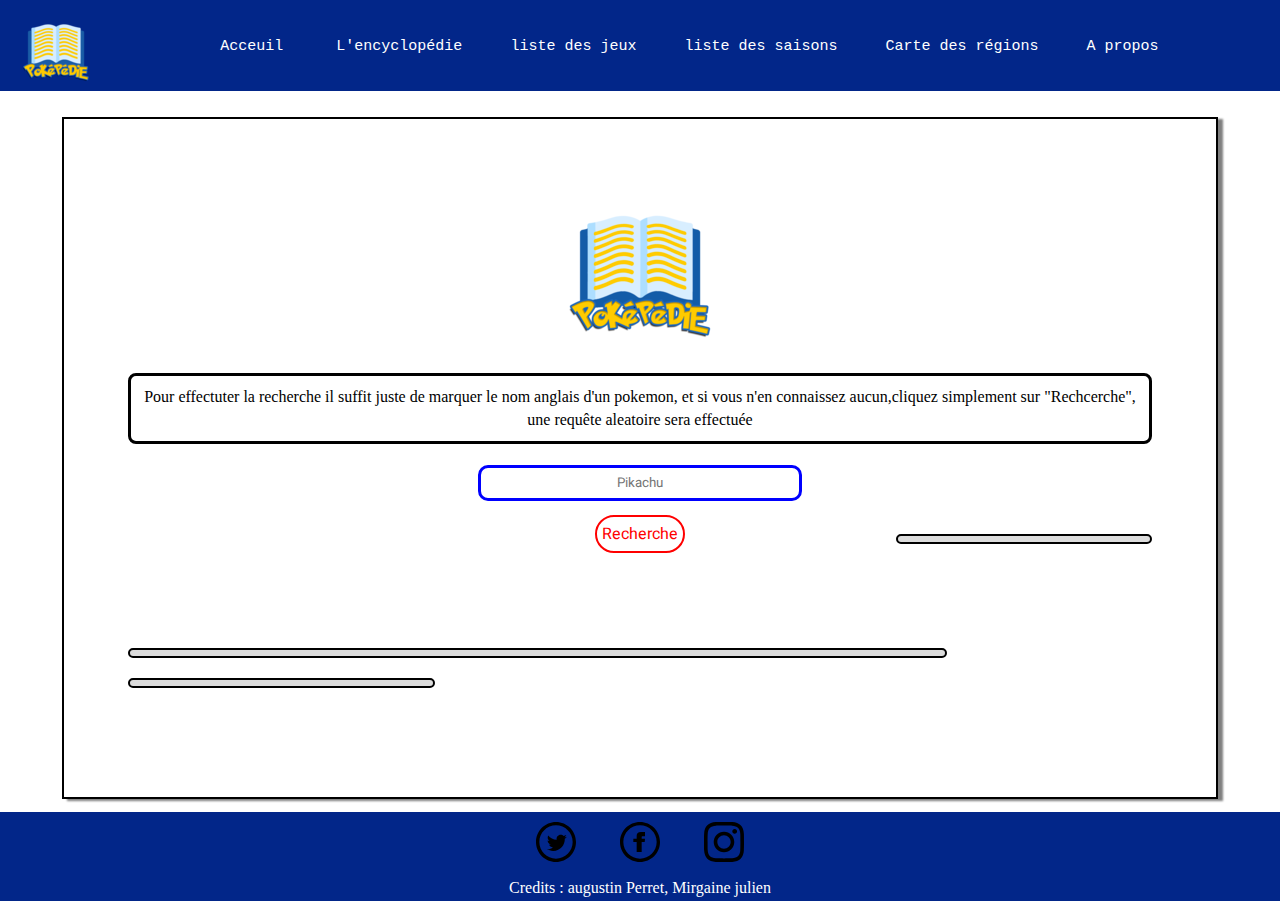
==== encyclo.html @ 93d0b5d2 "Add files via upload" ====
<!doctype html>
<html lang="fr">
<head>
<link href="encyclo.css" rel="stylesheet">
<script src="encyclo.js" ></script>
<link href="https://fonts.googleapis.com/css2?family=Heebo:wght@500&display=swap" rel="stylesheet">
</head>
<header>
  <nav>
    <img id = "logo" src="logo.png">
          <ul>
            <li>
              <a href="index.html">Acceuil</Link>
            </li>
            <li>
              <a href="encyclo.html">L'encyclopédie</a>
            </li>
            <li>
              <a href="jeux.html">liste des jeux</a>
            </li>
            <li>
              <a href="anime.html">liste des saisons</a>
            </li>
            <li>
              <a href="region.html">Carte des régions</a>
            </li>
            <li>
              <a href="about.html">A propos</a>
            </li>
          </ul>
  </nav>
</header>
<body>

  <div id="container">
    <img id="imglogo" src="logomoyen.png">
    <p id = "info">Pour effectuter la recherche il suffit juste de marquer le nom anglais d'un pokemon, et si vous n'en connaissez aucun,cliquez simplement sur "Rechcerche", une requête aleatoire sera effectuée</p>
    <form id="form_user" class="page" dethod="post">
    <div class="requiredarticle">
      <article>
          <input type="text" id="pkmnS" placeholder="Pikachu" required>
      </article>
    </div>
    <br>
    <div class="container1">
    <span class="boutons btn" onclick="launch();supprimer()" >
      Recherche
    </span>
  </div>
  </form>
    <br><br>
    <table id = "result">
      <table id ="effet"></table>
      <table id ="imgs"></table>
      <table id ="stats">
      </table>
      <table id ="Tabtypes"></table>
      <br><br>
    </table>

  </div>
	</body>

<footer>
  
          <ul>
            <li>
              <a href="https://twitter.com/jack">
                <svg xmlns="http://www.w3.org/2000/svg" width="40" height="40" viewBox="0 0 24 24"><path d="M12 2c5.514 0 10 4.486 10 10s-4.486 10-10 10-10-4.486-10-10 4.486-10 10-10zm0-2c-6.627 0-12 5.373-12 12s5.373 12 12 12 12-5.373 12-12-5.373-12-12-12zm6.5 8.778c-.441.196-.916.328-1.414.388.509-.305.898-.787 1.083-1.362-.476.282-1.003.487-1.564.597-.448-.479-1.089-.778-1.796-.778-1.59 0-2.758 1.483-2.399 3.023-2.045-.103-3.86-1.083-5.074-2.572-.645 1.106-.334 2.554.762 3.287-.403-.013-.782-.124-1.114-.308-.027 1.14.791 2.207 1.975 2.445-.346.094-.726.116-1.112.042.313.978 1.224 1.689 2.3 1.709-1.037.812-2.34 1.175-3.647 1.021 1.09.699 2.383 1.106 3.773 1.106 4.572 0 7.154-3.861 6.998-7.324.482-.346.899-.78 1.229-1.274z"/>
                </svg> 
              </a>
            </li>
            <li>
              <a href="https://www.facebook.com/groups/memefrei/">
                <svg xmlns="http://www.w3.org/2000/svg" width="40" height="40" viewBox="0 0 24 24"><path d="M12 2c5.514 0 10 4.486 10 10s-4.486 10-10 10-10-4.486-10-10 4.486-10 10-10zm0-2c-6.627 0-12 5.373-12 12s5.373 12 12 12 12-5.373 12-12-5.373-12-12-12zm-2 10h-2v2h2v6h3v-6h1.82l.18-2h-2v-.833c0-.478.096-.667.558-.667h1.442v-2.5h-2.404c-1.798 0-2.596.792-2.596 2.308v1.692z"/></svg> 
              </a>
            </li>
            <li>
              <a href="https://www.instagram.com/prrtaugustin/">
                <svg xmlns="http://www.w3.org/2000/svg" width="40" height="40" viewBox="0 0 24 24"><path d="M12 2.163c3.204 0 3.584.012 4.85.07 3.252.148 4.771 1.691 4.919 4.919.058 1.265.069 1.645.069 4.849 0 3.205-.012 3.584-.069 4.849-.149 3.225-1.664 4.771-4.919 4.919-1.266.058-1.644.07-4.85.07-3.204 0-3.584-.012-4.849-.07-3.26-.149-4.771-1.699-4.919-4.92-.058-1.265-.07-1.644-.07-4.849 0-3.204.013-3.583.07-4.849.149-3.227 1.664-4.771 4.919-4.919 1.266-.057 1.645-.069 4.849-.069zm0-2.163c-3.259 0-3.667.014-4.947.072-4.358.2-6.78 2.618-6.98 6.98-.059 1.281-.073 1.689-.073 4.948 0 3.259.014 3.668.072 4.948.2 4.358 2.618 6.78 6.98 6.98 1.281.058 1.689.072 4.948.072 3.259 0 3.668-.014 4.948-.072 4.354-.2 6.782-2.618 6.979-6.98.059-1.28.073-1.689.073-4.948 0-3.259-.014-3.667-.072-4.947-.196-4.354-2.617-6.78-6.979-6.98-1.281-.059-1.69-.073-4.949-.073zm0 5.838c-3.403 0-6.162 2.759-6.162 6.162s2.759 6.163 6.162 6.163 6.162-2.759 6.162-6.163c0-3.403-2.759-6.162-6.162-6.162zm0 10.162c-2.209 0-4-1.79-4-4 0-2.209 1.791-4 4-4s4 1.791 4 4c0 2.21-1.791 4-4 4zm6.406-11.845c-.796 0-1.441.645-1.441 1.44s.645 1.44 1.441 1.44c.795 0 1.439-.645 1.439-1.44s-.644-1.44-1.439-1.44z"/>
                </svg> 
              </a>
            </li>
          </ul>
          <p>Credits : augustin Perret, Mirgaine julien</p>
</footer>
</html>
---- encyclo.css ----
*{
    margin: 0;
    
}
nav{
    background-color: #022689;
    padding-top: 1.5rem;
    padding-bottom: 1.5rem;
    text-align: center;
    margin: 0 0 2% 0;
}
 ul {  
    list-style-type: none;
    padding: 0;
}
nav li {
    display: inline-block;
    margin: 0 10px;
    transition: 0.4s;
    padding: 10px;
    color: white;
    border: solid 2px;
    color: #022689;
  }
nav li:hover
{
  border: solid 2px;
  border-color: white;
  border-radius: 15px;
  color: green;
}
footer li
{
    display: inline-block;
    margin: 0 10px;
    transition: 0.5s;
    padding: 10px;
    color: white;
    font-family: 'Heebo', sans-serif;
}

footer ul li p
{
  padding-bottom: 100px;
}

a {
    font-family: monospace;
    font-size: 15px;
    color: white;
    text-decoration: none;
  }

body
{
  background-image: url('https://images.alphacoders.com/103/thumb-1920-1039414.png');
  background-attachment: fixed;
}
#container {

padding: 5%;
width: 80%; 
position: relative;
margin:0 auto;
line-height: 1.4em;
text-align: center;
background-color: rgba(255,255,255,0.9);

border: solid 2px black;
box-shadow: 5px 2px 2px grey;



}

@media only screen and (max-width: 200px){
    #container { width: 20%; }
}
input 
{

  text-align: center;
  flex: 1;
  border-width:0 0 1px 0;
  width: 30%;
  border : none;
  border-bottom : 1px solid #E1E1E1;
  padding : 5px;
  font-family: 'Heebo', sans-serif;
  
}
#pkmnS
 {
     margin-top :2%;
     flex: 1;
     border-radius: 10px;
     border: solid 3px;
     border-color: blue;

 }


.btn {
  border: solid 2px;
  cursor: pointer;
  color: red;
  padding:0.5% 0.5%;
  margin: 2%;
  border-radius: 20px ;
  transition: 0.3s;
  border-color:red; 
  font-family: 'Heebo', sans-serif;
}


.btn:hover
{
  background-color: red;
  color: white;
}



.nom
{
  float: right;
  font-family: 'Heebo', sans-serif;
  font-size: 1.5em;
  margin: 10% 0 0 0;
  display: inline-block;
  text-align: center;
  color: red;
}

.imgpkmn
{
  margin: 0 auto;
}
#imgs
{

  float: right;
}
#Tabtypes
{

  float: right;
  text-align: left;
  font-family: 'Heebo', sans-serif;
  margin: -15% 0 0 0;
  border: solid 2px black;
  background-color: rgb(220,220,220);
  border-radius: 7px; 
  transition: 0.4s;
  width: 25%;

}
#Tabtypes:hover
{
  border-color: grey;
  background-color: white;
  box-shadow: 5px 2px 2px black;
}


#index
{
  
  float: right;
  width: 25%;
  text-align: right;
  font-family: 'Heebo', sans-serif;
}

#NC
{

  float: right;
  text-align: center;
  width: 20%;
}

.texte
{
 
  float:left;
  font-family: 'Heebo', sans-serif;
}

.stats
{
  
  font-family: 'Heebo', sans-serif;

}

#stats
{
  border: solid 2px;
  border-color: black;
  background-color: rgb(220,220,220);;
  margin: 2% 0 0 0;
  border-radius: 10px; 
  transition: 0.4s;
  width: 30%;
}
#stats:hover
{
  border-color: grey;
  background-color: white;
  box-shadow: 5px 2px 2px black;
}
#effet
{
  border: solid 2px;
  border-radius: 5px;
  margin: 5% 0 0 0;
  width: 80%;
  background-color: rgb(220,220,220);
  transition: 0.3s;
}
#effet:hover
{
  box-shadow: 5px 2px 2px black;
  background-color: white;

}
#result
{
  display: flex;
  flex-direction: column;
  flex-wrap: wrap;
}



.btnstats{
  background-color: rgba(0,0,0,0);
  padding:2% 10%;
  margin: 2%;
  color: blue;
  border: solid 2px;
  border-radius: 8px;
  transition: 0.3s;

}

.btnstats:hover 
{
  background-color: blue;
  color: white;
  border-color:  white;

}

footer
{
    background-color: #022689;
    text-align: center;
    margin: 1% 0 0 0;
    height: 90px;
    left: 0;
    bottom: 0;
    width: 100%;
    color: white;

}


::-webkit-scrollbar-track
{
  -webkit-box-shadow: inset 0 0 6px rgba(0,0,0,0.3);
  
  background-color: #F5F5F5;
}

::-webkit-scrollbar
{
  width: 4px;
  background-color: #F5F5F5;
}

::-webkit-scrollbar-thumb
{
  
  -webkit-box-shadow: inset 0 0 6px rgba(0,0,0,.3);
  background-color: #555;
}

#logo
{
  float: left;
  margin-top: -1.2%; 
  margin-left: 1%;

}

img
{
  border-radius: 15px 15px 0 0;
  max-width:100%;
  height:auto;
}

#imglogo
{
  margin: 0 auto;
}

#info
{
  margin: 0 auto;
  padding:1%;
  border: solid 3px black;
  background-color: white;
  border-radius: 8px; 
}
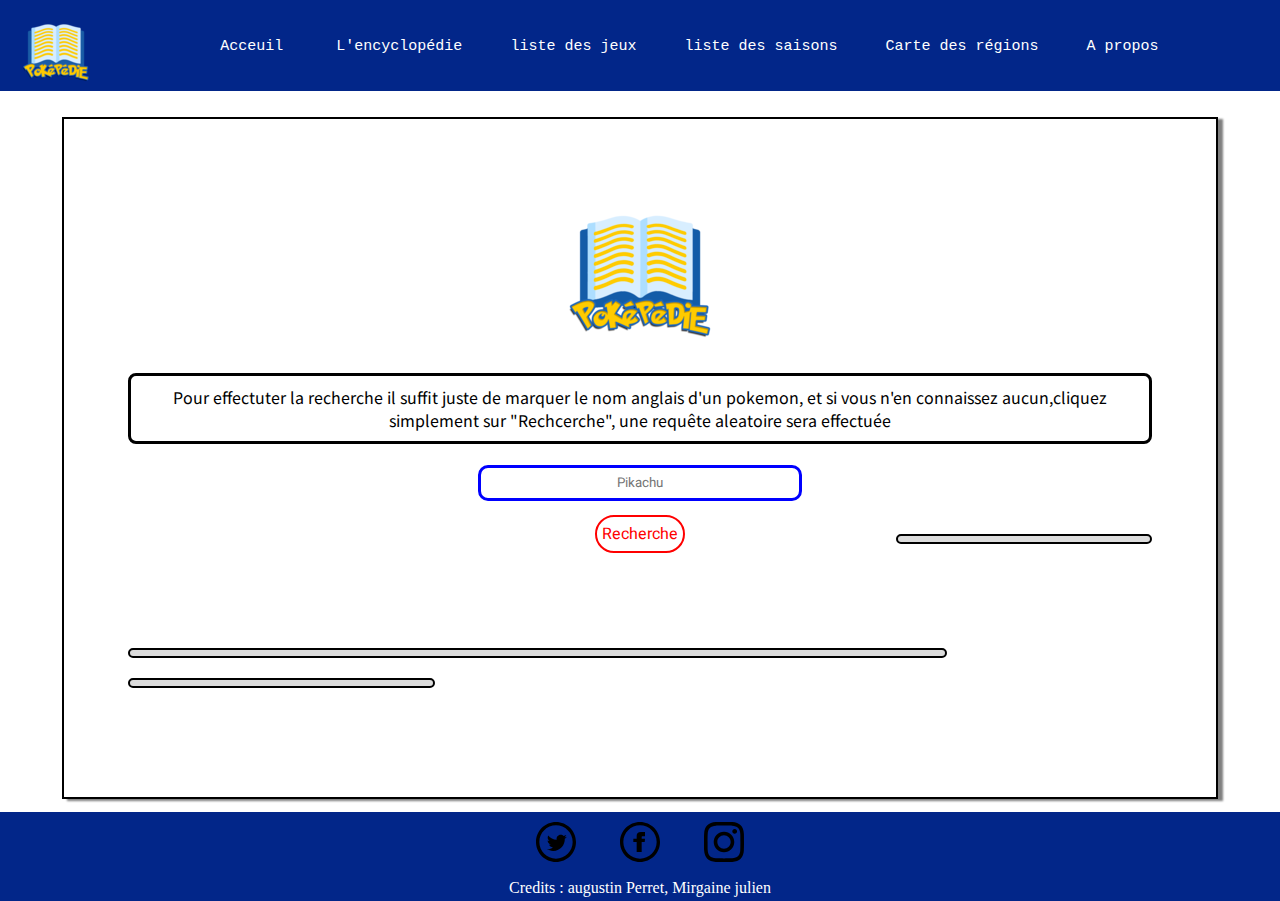
==== commit 0425f633: "Add files via upload" ====
--- a/encyclo.html
+++ b/encyclo.html
@@ -4,6 +4,8 @@
 <link href="encyclo.css" rel="stylesheet">
 <script src="encyclo.js" ></script>
 <link href="https://fonts.googleapis.com/css2?family=Heebo:wght@500&display=swap" rel="stylesheet">
+<link href="https://fonts.googleapis.com/css2?family=Noto+Sans+HK&display=swap" rel="stylesheet">
+
 </head>
 <header>
   <nav>
--- a/encyclo.css
+++ b/encyclo.css
@@ -316,4 +316,6 @@
   border: solid 3px black;
   background-color: white;
   border-radius: 8px; 
+  font-family: 'Noto Sans HK', sans-serif;
+  
 }